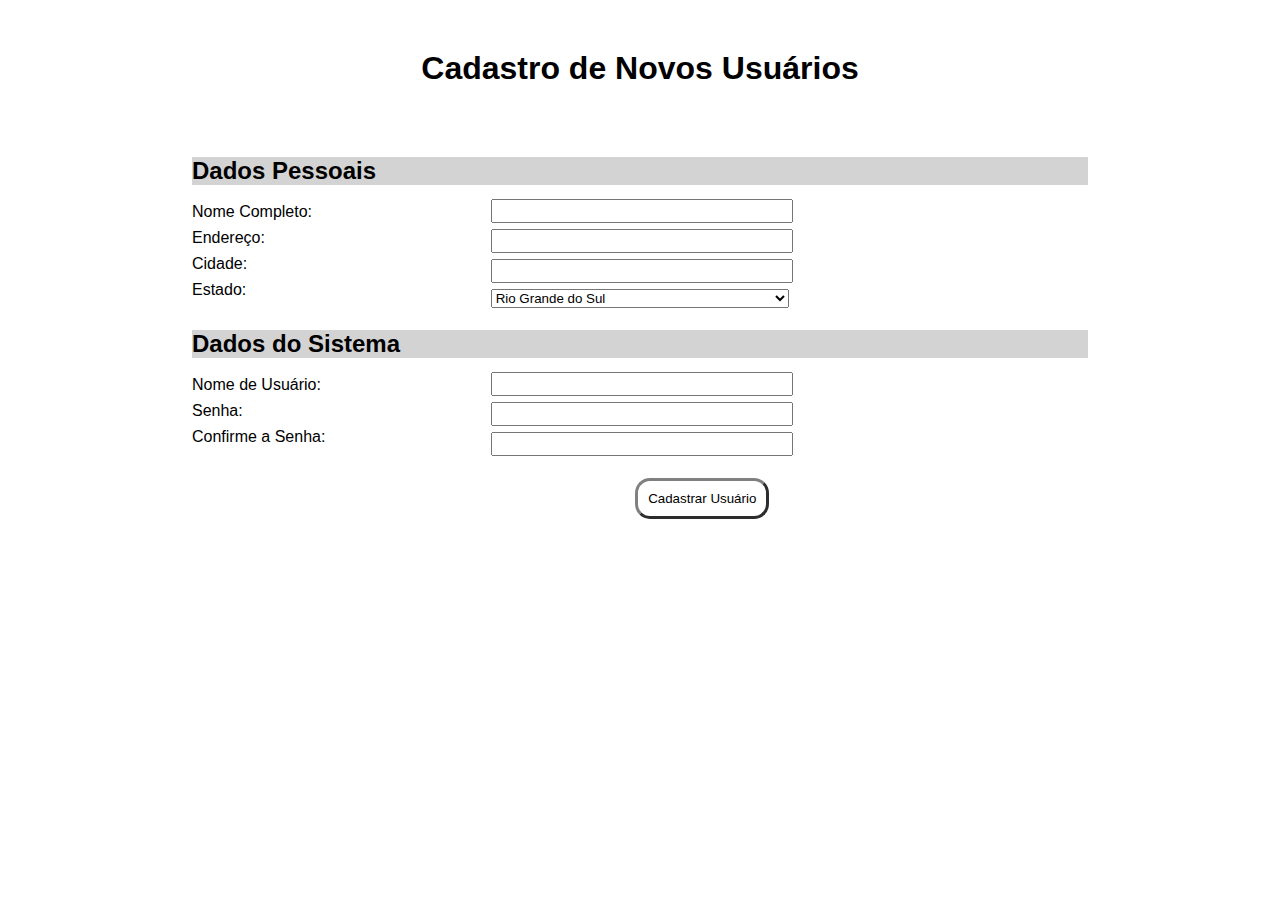
==== index.html @ 95002d9b "novas atualizacoes." ====
<!DOCTYPE html>
<html lang="pt-br">
<head>
    <meta charset="UTF-8">
    <meta name="viewport" content="width=device-width, initial-scale=1.0">
    <link rel="stylesheet" href="./grid.css">
    <link rel="stylesheet" href="./index.css">
    <title>Exercício 2: Cadastro de Usuários</title>
</head>
<body>
    <div class="container">
        <h1>Cadastro de Novos Usuários</h1>
        <form >
            <div class="row">
                <div class="col col-12 title">
                    <h2>Dados Pessoais</h2>
                </div>
            </div>
            <div class="row">
                <div class="col col-4">
                    <p>Nome Completo:</p>
                    <p>Endereço:</p>
                    <p>Cidade:</p>
                    <p>Estado:</p>

                </div>
                <div class="col col-4">
                    <input type="text" name="nome" required>
                    <input type="text" name="endereco" required>
                    <input type="text" name="cidade" required>
                    <select name="estado" required>
                        <option>Rio Grande do Sul</option>
                        <option>Santa Catarina</option>
                        <option>Paraná</option>
                        <option>São Paulo</option>
                        <option>Rio de Janeiro</option>
                        <option>Espírito Santo</option>
                        <option>Minas Gerais</option>
                        <option>Mato Grosso</option>
                        <option>Bahia</option>
                        <option>Rio Grande do Norte</option>
                        <option>Amapá</option>
                        <option>Amazonas</option>
                        </select>

                </div>
                <div class="col col-4">
                    
                </div>
            </div>

            <div class="row">
                <div class="col col-12 title">
                    <h2>Dados do Sistema</h2>
                </div>
            </div>
            <div class="row">
                <div class="col col-4">
                    <p>Nome de Usuário:</p>
                    <p>Senha:</p>
                    <p>Confirme a Senha:</p>
                </div>
                <div class="col col-4">
                    <input type="text" name="user" required>
                    <input type="password" name="senha" required>
                    <input type="password" name="conf-senha" required>
                    <button type="submit" class="btn">Cadastrar Usuário</button>
                </div>
                <div class="col col-4">   
                    <p>
                               
                    </p>
                </div>
            </div>
            
        </form>
    </div>
    
</body>
</html>
---- grid.css ----
/* Grid */
.row::before,
.row::after {
    content: "";
    display: table;
    clear: both;
}

.row {
    padding-left: 0px;
    padding-right: 0px;
}

.col {
    float: left;
    box-sizing: border-box;
}

.col-1 {
    width: 8.3333333333%;
}

.col-2 {
    width: 16.6666666667%;
}

.col-3 {
    width: 25%;
}

.col-4 {
    width: 33.3333333333%;
}

.col-5 {
    width: 41.666666667%;
}

.col-6 {
    width: 50%;
    
}

.col-7 {
    width: 58.333333333%;
}

.col-8 {
    width: 66.666666667%;
}

.col-9 {
    width: 75%;
}

.col-10 {
    width: 83.333333333%;
}

.col-11 {
    width: 91.666666667%;
}

.col-12 {
    width: 100%;
}
---- index.css ----
* {
    margin: 0;
    padding: 0;
}

body {
    font-family: Verdana, Geneva, Tahoma, sans-serif;

}

.container {
    width: 70%;
    margin: 0 auto;
    box-sizing: border-box;
    min-height: 100vh;
}

h1 {
    text-align: center;
    padding-top: 50px;
    margin-bottom: 50px;
}

form {

}

select,
input {
    width: 100%;
    margin-top: 4px;
    margin-bottom: 2px;
    line-height: 20px;
}

p {
    width: 100%;
    margin-top: 8px;

}

.btn {
    float: right;
    margin: 20px;
    padding: 10px;
    border-radius: 15px;
    border-style: outset;
    border-width: 3px;
    border-color: grey;
    background-color: transparent;
}

.title {
    margin-top: 20px;
    margin-bottom: 10px;
    background-color: lightgray;

}
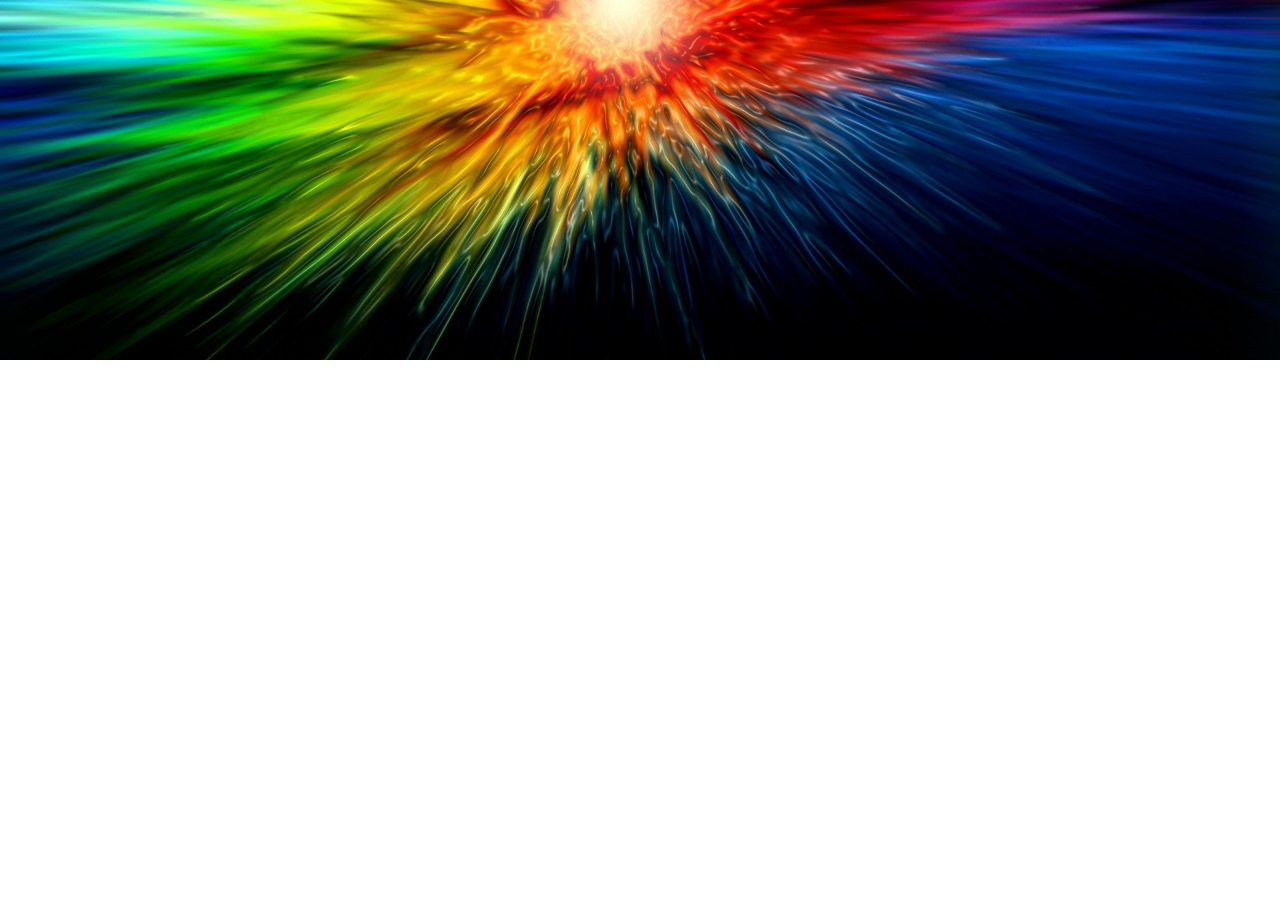
==== commit 978acc9c: "Update index.html" ====
--- a/index.html
+++ b/index.html
@@ -5,6 +5,7 @@
     <meta name="viewport" content="width=device-width, initial-scale=1.0">
     <link rel="stylesheet" href="./grid.css">
     <link rel="stylesheet" href="./index.css">
+    <script language=javascript type="text/javascript">
     <title>Exercício 2: Cadastro de Usuários</title>
 </head>
 <body>
@@ -62,9 +63,9 @@
                 </div>
                 <div class="col col-4">
                     <input type="text" name="user" required>
-                    <input type="password" name="senha" required>
-                    <input type="password" name="conf-senha" required>
-                    <button type="submit" class="btn">Cadastrar Usuário</button>
+                    <input type="password" name="senha1" required>
+                    <input type="password" name="senha2" required>
+                    <button type="submit" onClick="verificarSenhas" class="btn">Cadastrar Usuário</button>
                 </div>
                 <div class="col col-4">   
                     <p>
--- a/grid.css
+++ b/grid.css
@@ -9,6 +9,7 @@
 .row {
     padding-left: 0px;
     padding-right: 0px;
+    opacity: 1;
 }
 
 .col {
--- a/index.css
+++ b/index.css
@@ -5,24 +5,24 @@
 
 body {
     font-family: Verdana, Geneva, Tahoma, sans-serif;
+    background: url(./img/img07.jpg) no-repeat center / cover;
+    color: #011133;
 
 }
 
 .container {
     width: 70%;
-    margin: 0 auto;
+    margin: 10px auto;
     box-sizing: border-box;
-    min-height: 100vh;
+    min-height: calc(100vh - 30px);
+    background-color:rgba(255, 255, 255, 0.5);
+    border-radius: 20px;
 }
 
 h1 {
     text-align: center;
     padding-top: 50px;
-    margin-bottom: 50px;
-}
-
-form {
-
+    margin-bottom: 20px;
 }
 
 select,
@@ -36,7 +36,7 @@
 p {
     width: 100%;
     margin-top: 8px;
-
+    padding-left: 5px;
 }
 
 .btn {
@@ -44,15 +44,16 @@
     margin: 20px;
     padding: 10px;
     border-radius: 15px;
-    border-style: outset;
-    border-width: 3px;
+    border-style: inset;
+    border-width: 2px;
     border-color: grey;
-    background-color: transparent;
+    background-color: white;
 }
 
 .title {
     margin-top: 20px;
     margin-bottom: 10px;
+    padding-left: 5px;
     background-color: lightgray;
 
 }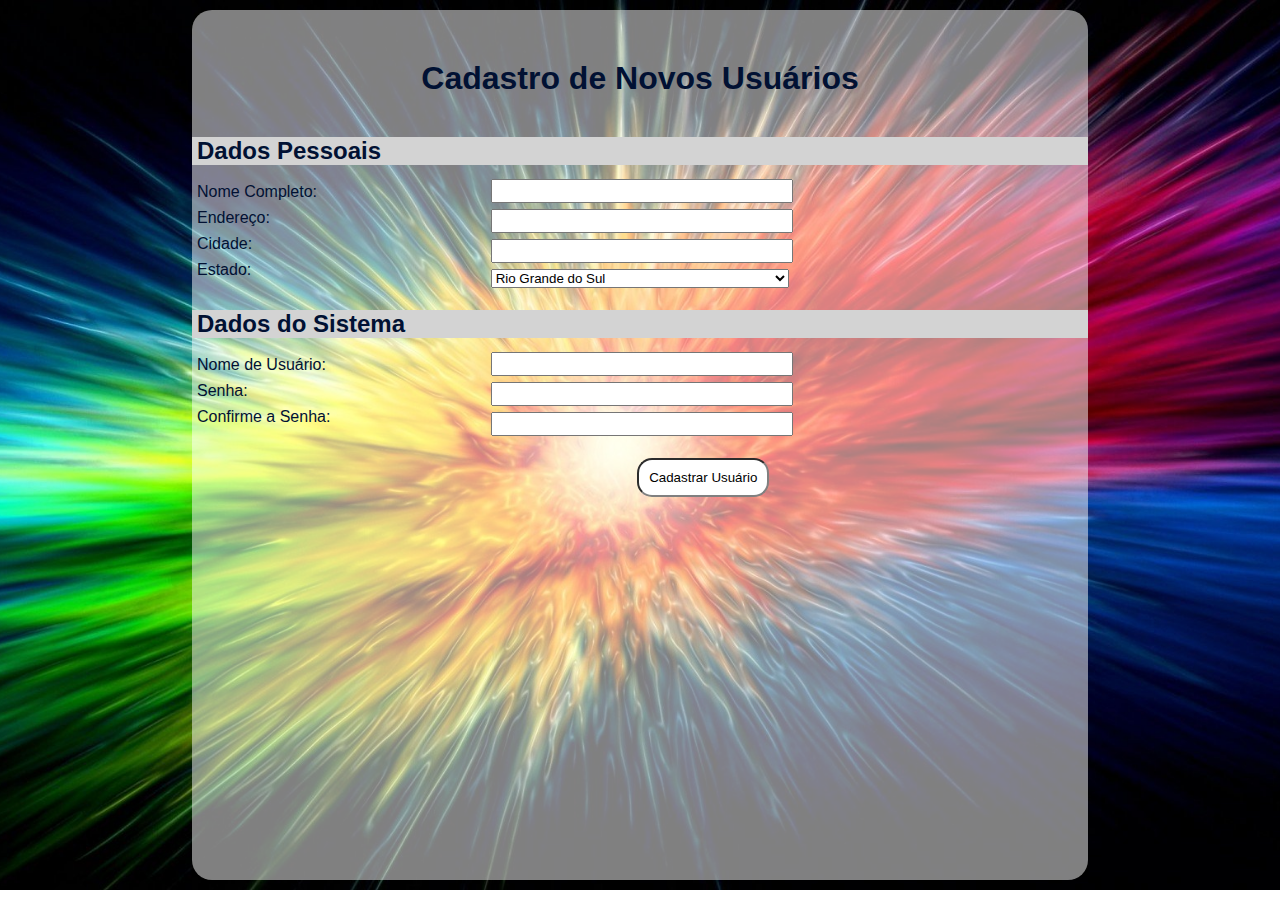
==== commit 5830b894: "import js." ====
--- a/index.html
+++ b/index.html
@@ -5,7 +5,6 @@
     <meta name="viewport" content="width=device-width, initial-scale=1.0">
     <link rel="stylesheet" href="./grid.css">
     <link rel="stylesheet" href="./index.css">
-    <script language=javascript type="text/javascript">
     <title>Exercício 2: Cadastro de Usuários</title>
 </head>
 <body>
@@ -63,9 +62,9 @@
                 </div>
                 <div class="col col-4">
                     <input type="text" name="user" required>
-                    <input type="password" name="senha1" required>
-                    <input type="password" name="senha2" required>
-                    <button type="submit" onClick="verificarSenhas" class="btn">Cadastrar Usuário</button>
+                    <input type="password" name="senha" required>
+                    <input type="password" name="conf-senha" required>
+                    <button type="submit" class="btn">Cadastrar Usuário</button>
                 </div>
                 <div class="col col-4">   
                     <p>
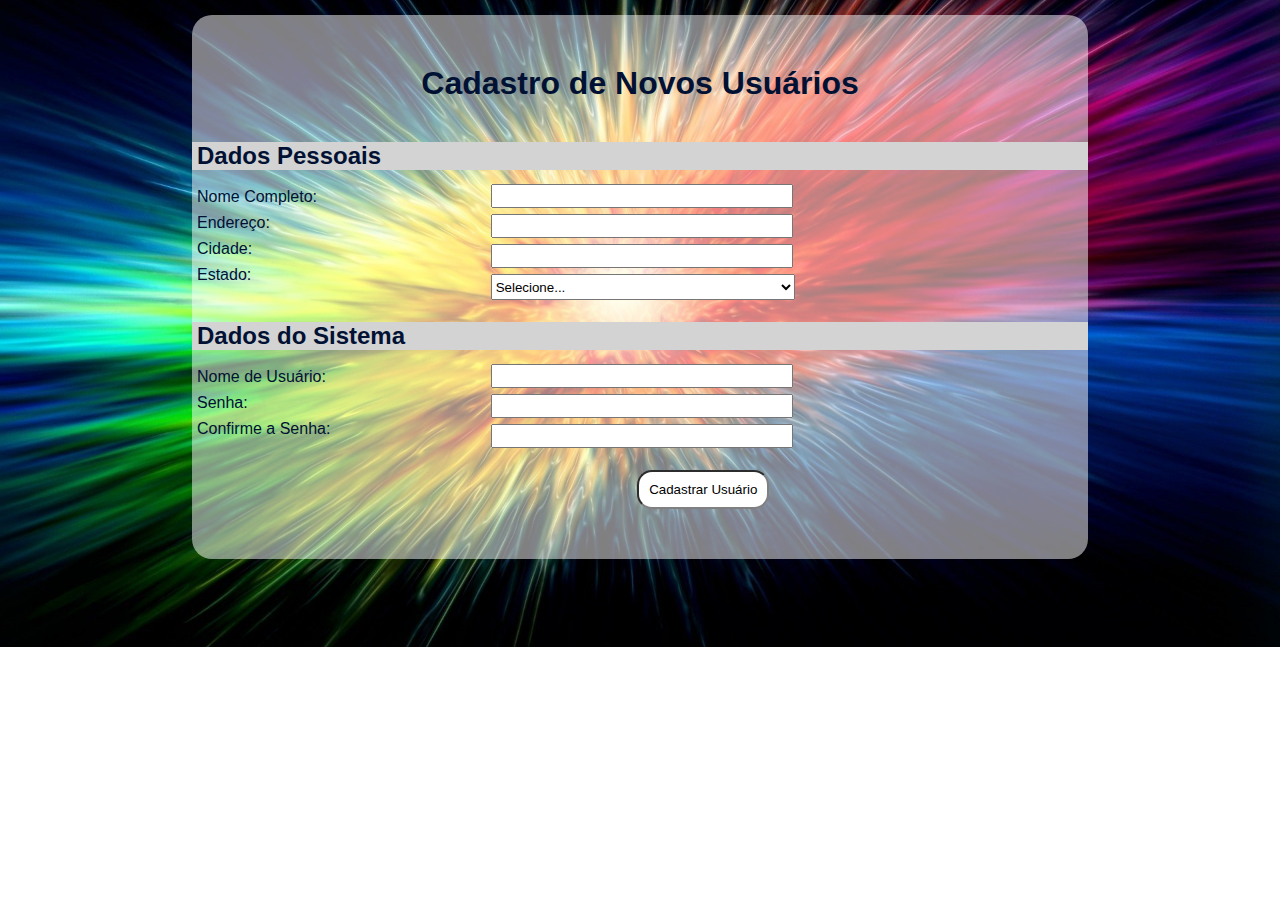
==== commit 02c25552: "adicionar validacao js." ====
--- a/index.html
+++ b/index.html
@@ -3,14 +3,14 @@
 <head>
     <meta charset="UTF-8">
     <meta name="viewport" content="width=device-width, initial-scale=1.0">
-    <link rel="stylesheet" href="./grid.css">
-    <link rel="stylesheet" href="./index.css">
+    <link rel="stylesheet" href="./css/grid.css">
+    <link rel="stylesheet" href="./css/index.css">
     <title>Exercício 2: Cadastro de Usuários</title>
 </head>
 <body>
     <div class="container">
         <h1>Cadastro de Novos Usuários</h1>
-        <form >
+        <form name="dados" id="form" action="./confirmacao.html" method="get">
             <div class="row">
                 <div class="col col-12 title">
                     <h2>Dados Pessoais</h2>
@@ -22,33 +22,30 @@
                     <p>Endereço:</p>
                     <p>Cidade:</p>
                     <p>Estado:</p>
-
                 </div>
                 <div class="col col-4">
-                    <input type="text" name="nome" required>
-                    <input type="text" name="endereco" required>
-                    <input type="text" name="cidade" required>
-                    <select name="estado" required>
-                        <option>Rio Grande do Sul</option>
-                        <option>Santa Catarina</option>
-                        <option>Paraná</option>
-                        <option>São Paulo</option>
-                        <option>Rio de Janeiro</option>
-                        <option>Espírito Santo</option>
-                        <option>Minas Gerais</option>
-                        <option>Mato Grosso</option>
-                        <option>Bahia</option>
-                        <option>Rio Grande do Norte</option>
-                        <option>Amapá</option>
-                        <option>Amazonas</option>
-                        </select>
-
+                    <input type="text" name="nome" id="nome" >
+                    <input type="text" name="endereco" id="endereco" >
+                    <input type="text" name="cidade" id="cidade" >
+                    <select name="estado" id="estado" >
+                        <option value="" disabled selected>Selecione...</option>
+                        <option value="Rio Grande do Sul">Rio Grande do Sul</option>
+                        <option value="Santa Catarina">Santa Catarina</option>
+                        <option value="Paraná">Paraná</option>
+                        <option value="São Paulo">São Paulo</option>
+                        <option value="Rio de Janeiro">Rio de Janeiro</option>
+                        <option value="Espírito Santo">Espírito Santo</option>
+                        <option value="Minas Gerais">Minas Gerais</option>
+                        <option value="Mato Grosso">Mato Grosso</option>
+                        <option value="Bahia">Bahia</option>
+                        <option value="Rio Grande do Norte">Rio Grande do Norte</option>
+                        <option value="Amapá">Amapá</option>
+                        <option value="Amazonas">Amazonas</option>
+                    </select>
                 </div>
-                <div class="col col-4">
-                    
+                <div class="col col-4"> 
                 </div>
             </div>
-
             <div class="row">
                 <div class="col col-12 title">
                     <h2>Dados do Sistema</h2>
@@ -61,20 +58,19 @@
                     <p>Confirme a Senha:</p>
                 </div>
                 <div class="col col-4">
-                    <input type="text" name="user" required>
-                    <input type="password" name="senha" required>
-                    <input type="password" name="conf-senha" required>
-                    <button type="submit" class="btn">Cadastrar Usuário</button>
+                    <input type="text" name="user" id="user" >
+                    <input type="password" name="senha1" id="senha1">
+                    <input type="password" name="senha2" id="senha2">
+                    <button onclick="validacao()" type="button"  id="cadastrar" class="btn">Cadastrar Usuário</button>
                 </div>
                 <div class="col col-4">   
-                    <p>
-                               
+                    <p>                             
                     </p>
                 </div>
-            </div>
-            
+            </div>         
         </form>
-    </div>
-    
+    </div>   
+    <script src="./js/index.js"></script>    
 </body>
+
 </html>--- a/css/grid.css
+++ b/css/grid.css
@@ -0,0 +1,68 @@
+/* Grid */
+.row::before,
+.row::after {
+    content: "";
+    display: table;
+    clear: both;
+}
+
+.row {
+    padding-left: 0px;
+    padding-right: 0px;
+    opacity: 1;
+}
+
+.col {
+    float: left;
+    box-sizing: border-box;
+}
+
+.col-1 {
+    width: 8.3333333333%;
+}
+
+.col-2 {
+    width: 16.6666666667%;
+}
+
+.col-3 {
+    width: 25%;
+}
+
+.col-4 {
+    width: 33.3333333333%;
+}
+
+.col-5 {
+    width: 41.666666667%;
+}
+
+.col-6 {
+    width: 50%;
+    
+}
+
+.col-7 {
+    width: 58.333333333%;
+}
+
+.col-8 {
+    width: 66.666666667%;
+}
+
+.col-9 {
+    width: 75%;
+}
+
+.col-10 {
+    width: 83.333333333%;
+}
+
+.col-11 {
+    width: 91.666666667%;
+}
+
+.col-12 {
+    width: 100%;
+}
+
--- a/css/index.css
+++ b/css/index.css
@@ -0,0 +1,66 @@
+* {
+    margin: 0;
+    padding: 0;
+}
+
+body {
+    font-family: Verdana, Geneva, Tahoma, sans-serif;
+    background: url(../img/img07.jpg) no-repeat center / cover;
+    color: #011133;
+
+}
+
+.container {
+    width: 70%;
+    margin: 15px auto;
+    box-sizing: border-box;
+    background-color:rgba(255, 255, 255, 0.5);
+    border-radius: 20px;
+    padding-bottom: 30px;
+}
+
+h1 {
+    text-align: center;
+    padding-top: 50px;
+    margin-bottom: 20px;
+}
+
+select{
+    width: 102%;
+    margin-top: 4px;
+    margin-bottom: 2px;
+    height: 26px;
+}
+
+input {
+    width: 100%;
+    margin-top: 4px;
+    margin-bottom: 2px;
+    line-height: 20px;
+
+}
+
+p {
+    width: 100%;
+    margin-top: 8px;
+    padding-left: 5px;
+}
+
+.btn {
+    float: right;
+    margin: 20px;
+    padding: 10px;
+    border-radius: 15px;
+    border-style: inset;
+    border-width: 2px;
+    border-color: grey;
+    background-color: white;
+}
+
+.title {
+    margin-top: 20px;
+    margin-bottom: 10px;
+    padding-left: 5px;
+    background-color: lightgray;
+
+}